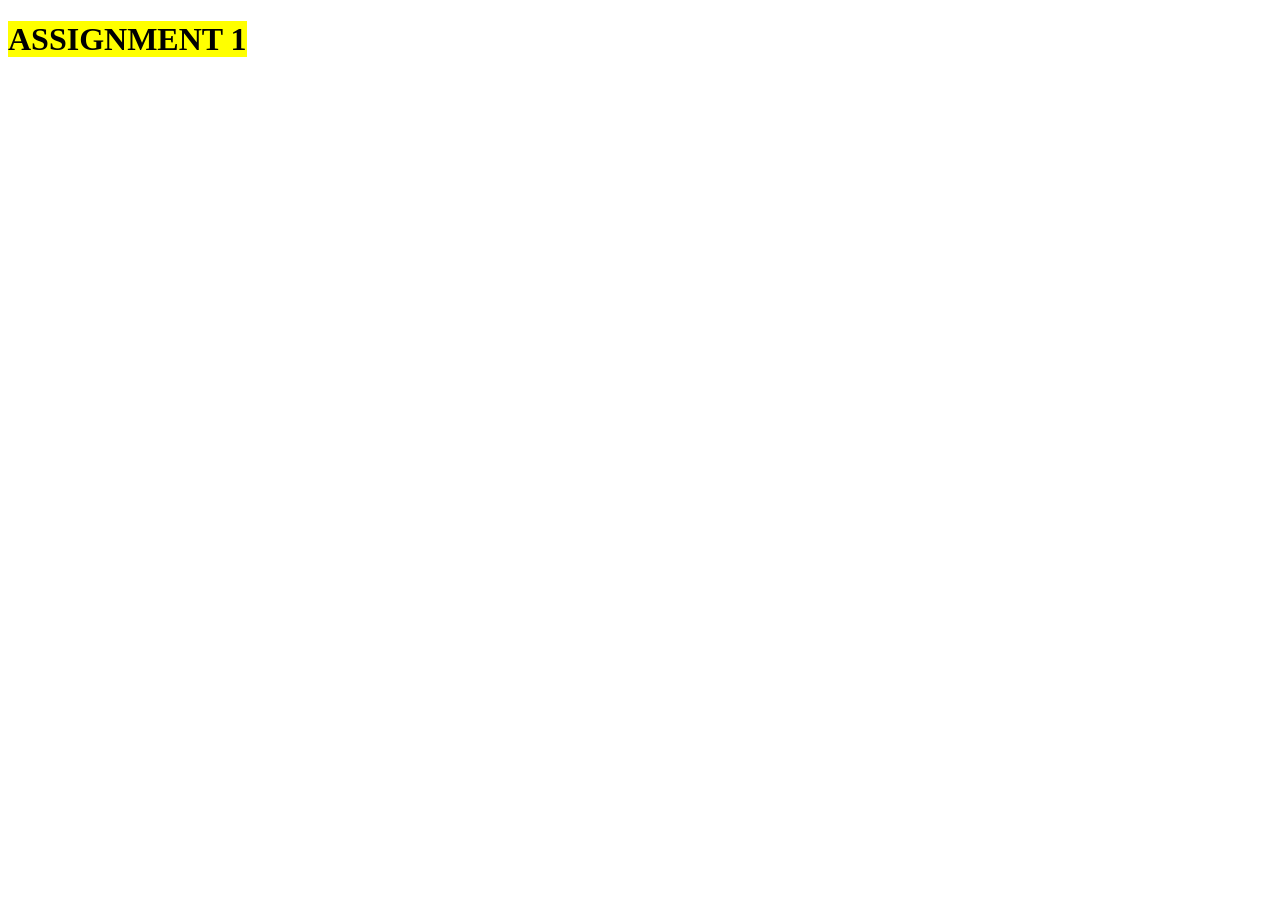
==== a1/index.html @ 5d557839 "update" ====
<!DOCTYPE html>
<html lang="en">
<head>
    <meta charset="UTF-8">
    <meta name="viewport" content="width=>, initial-scale=1.0">
    <title>Document</title>
</head>
<body>
    <h1><mark> ASSIGNMENT 1</mark> </h1>
</body>
</html>
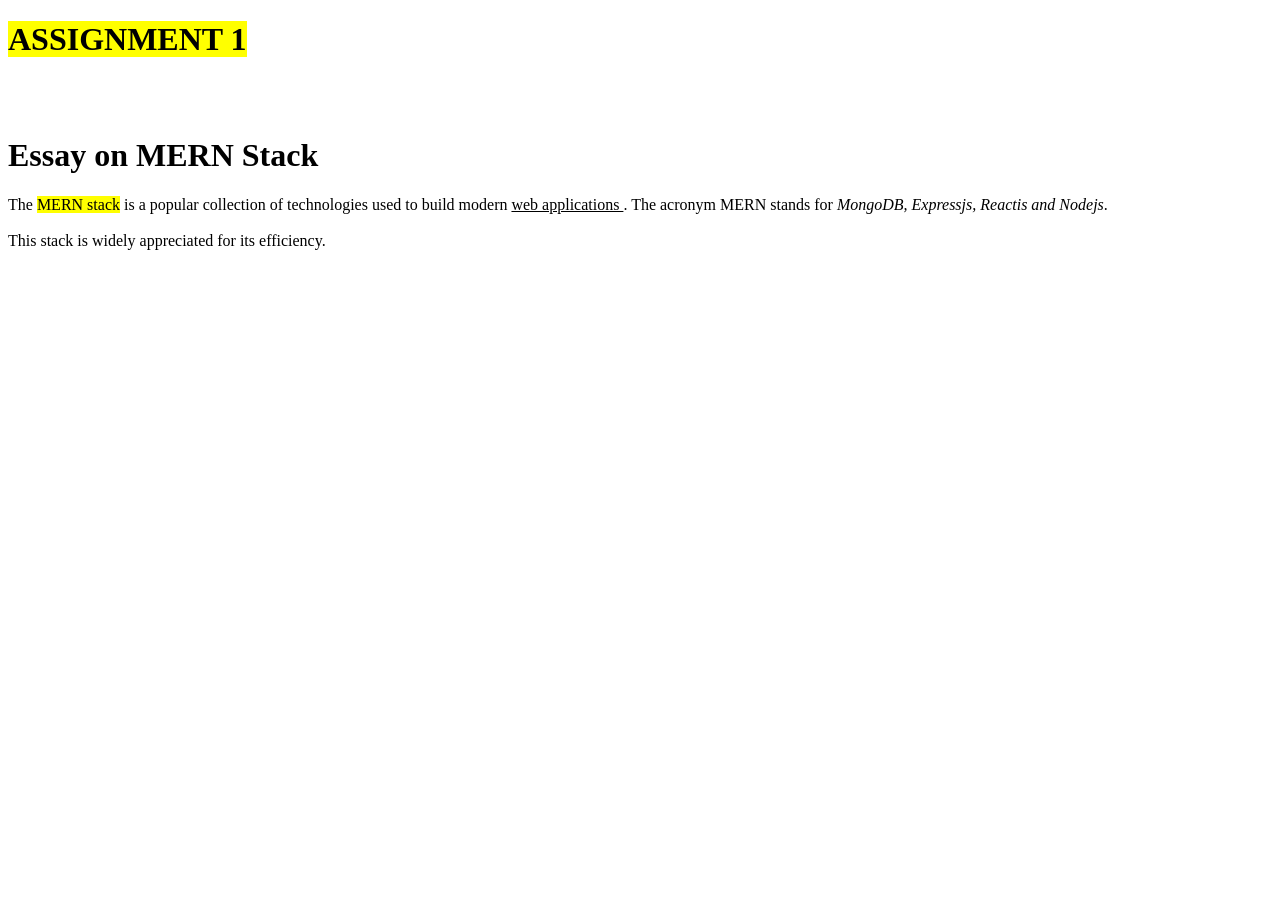
==== commit c07e6884: "update" ====
--- a/a1/index.html
+++ b/a1/index.html
@@ -7,5 +7,17 @@
 </head>
 <body>
     <h1><mark> ASSIGNMENT 1</mark> </h1>
+<br>
+<br>
+<h1> Essay on MERN Stack </h1>
+
+
+The <mark>MERN stack</mark> is a popular collection of technologies used to build modern <u> web applications </u>. The
+acronym MERN stands for <em>MongoDB, Expressjs, Reactis and Nodejs</em>. 
+<br>
+<br>
+
+
+This stack is widely appreciated for its efficiency.
 </body>
 </html>
